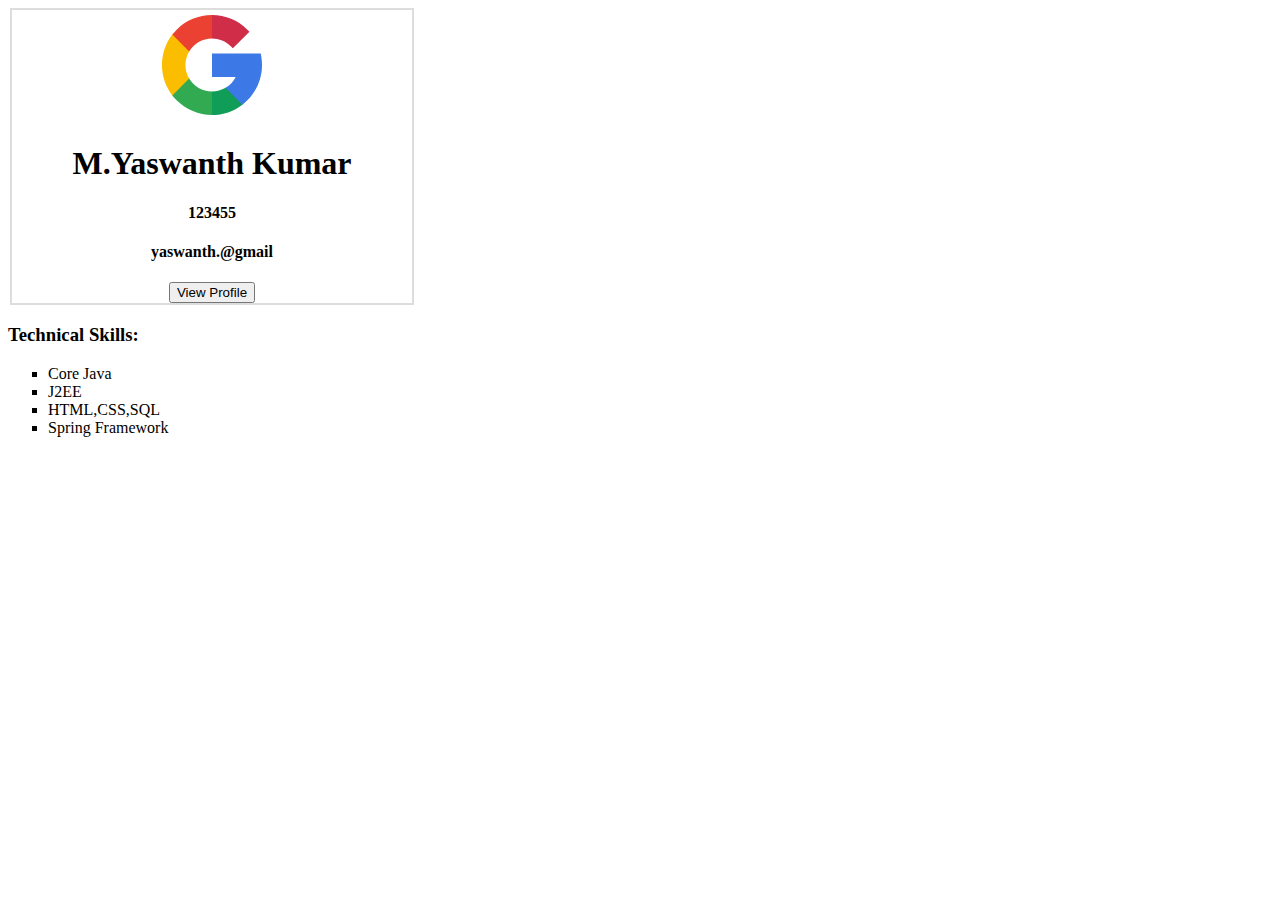
==== task.html @ 680b767e "second commit" ====
<!DOCTYPE html>
<!DOCTYPE html>
<html>
<head>
	<title>Profile</title>
	<link rel="stylesheet" type="text/css" href="css/taskstyle.css">
</head>
<body>
	<div class="parent">
	<div class="first">
		<img src="image/brands-and-logotypes.svg" alt="image">
		<h1>M.Yaswanth Kumar</h1>
		<h4>123455</h4>
		<h4>yaswanth.@gmail</h4>
		<button>View Profile</button>
	</div>
	<div class="second">

	</div>
</div>
	<h3>Technical Skills:</h3>
	<ul type="square">
	<li>Core Java</li>
	<li>J2EE</li>
	<li>HTML,CSS,SQL</li>
	<li>Spring Framework</li>
</ul>
---- css/taskstyle.css ----
.first{
	border: 2px solid #ddd;
	margin: 2px;
	width: 400px;
	text-align: center;
}
img{
	width: 100px;
	padding: 5px;
}
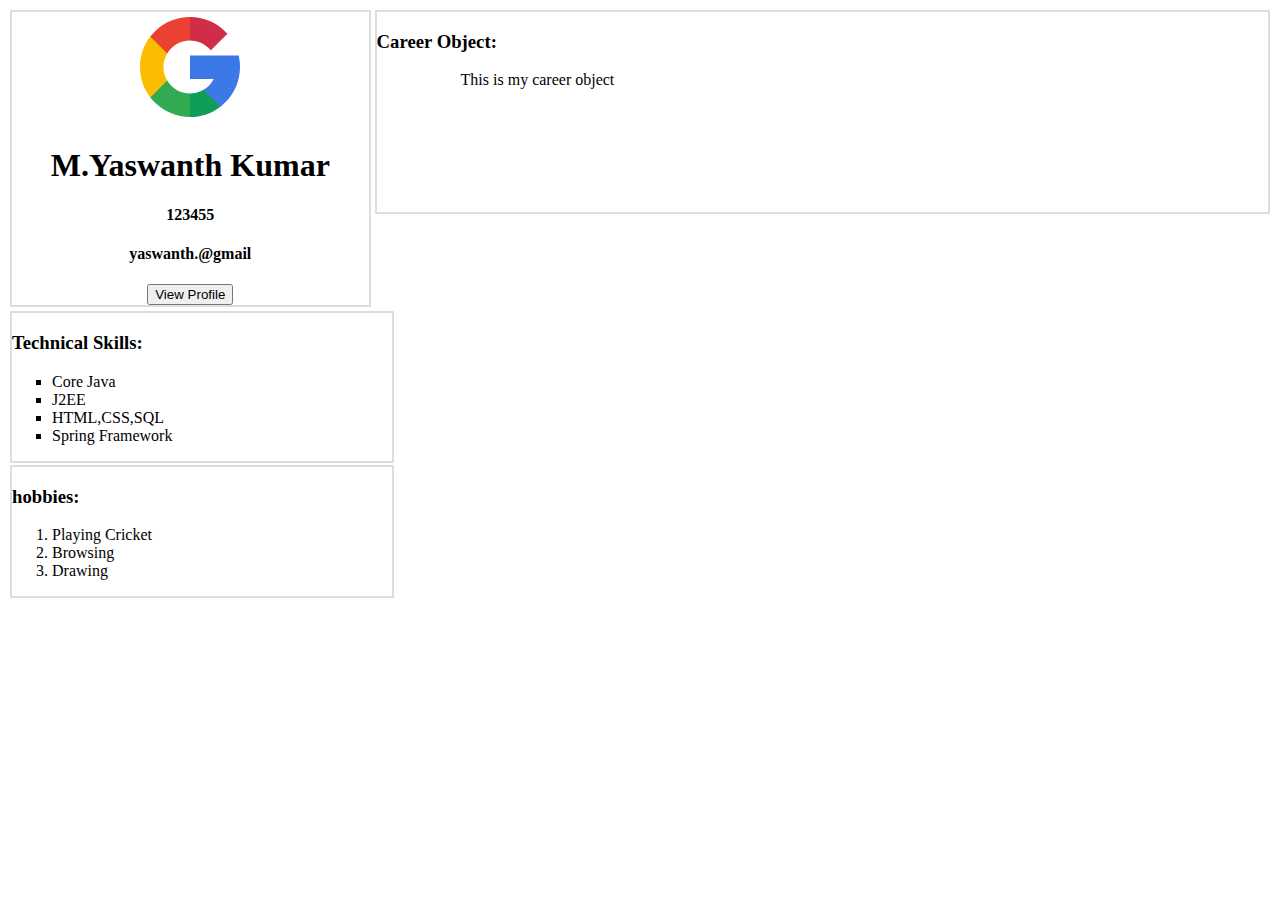
==== commit 1ff2a410: "added" ====
--- a/task.html
+++ b/task.html
@@ -15,9 +15,13 @@
 		<button>View Profile</button>
 	</div>
 	<div class="second">
+		<h3>Career Object:</h3>
+		<p>&nbsp;&nbsp;&nbsp;&nbsp;&nbsp;&nbsp;&nbsp; &nbsp;&nbsp;&nbsp;&nbsp;&nbsp;&nbsp;&nbsp;&nbsp;&nbsp;&nbsp;&nbsp;&nbsp;&nbsp;This is my career object</p>
 
 	</div>
 </div>
+	
+<div class="Third">
 	<h3>Technical Skills:</h3>
 	<ul type="square">
 	<li>Core Java</li>
@@ -25,3 +29,13 @@
 	<li>HTML,CSS,SQL</li>
 	<li>Spring Framework</li>
 </ul>
+</div>
+<div class="fourth">
+	<h3>hobbies:</h3>
+	<ol type="1">
+		<li>Playing Cricket</li>
+		<li>Browsing</li>
+		<li>Drawing</li>
+	</ol>
+</div>
+
--- a/css/taskstyle.css
+++ b/css/taskstyle.css
@@ -4,7 +4,23 @@
 	width: 400px;
 	text-align: center;
 }
+.second{
+	border: 2px solid #ddd;
+	margin: 2px;
+	height: 200px;
+	width: 1000px;
+}
+.Third,.fourth{
+	border: 2px solid #ddd;
+	margin: 2px;
+	width: 380px;
+}
+
 img{
 	width: 100px;
 	padding: 5px;
-}+}
+.parent{
+	display: flex;
+	flex-direction:
+}
